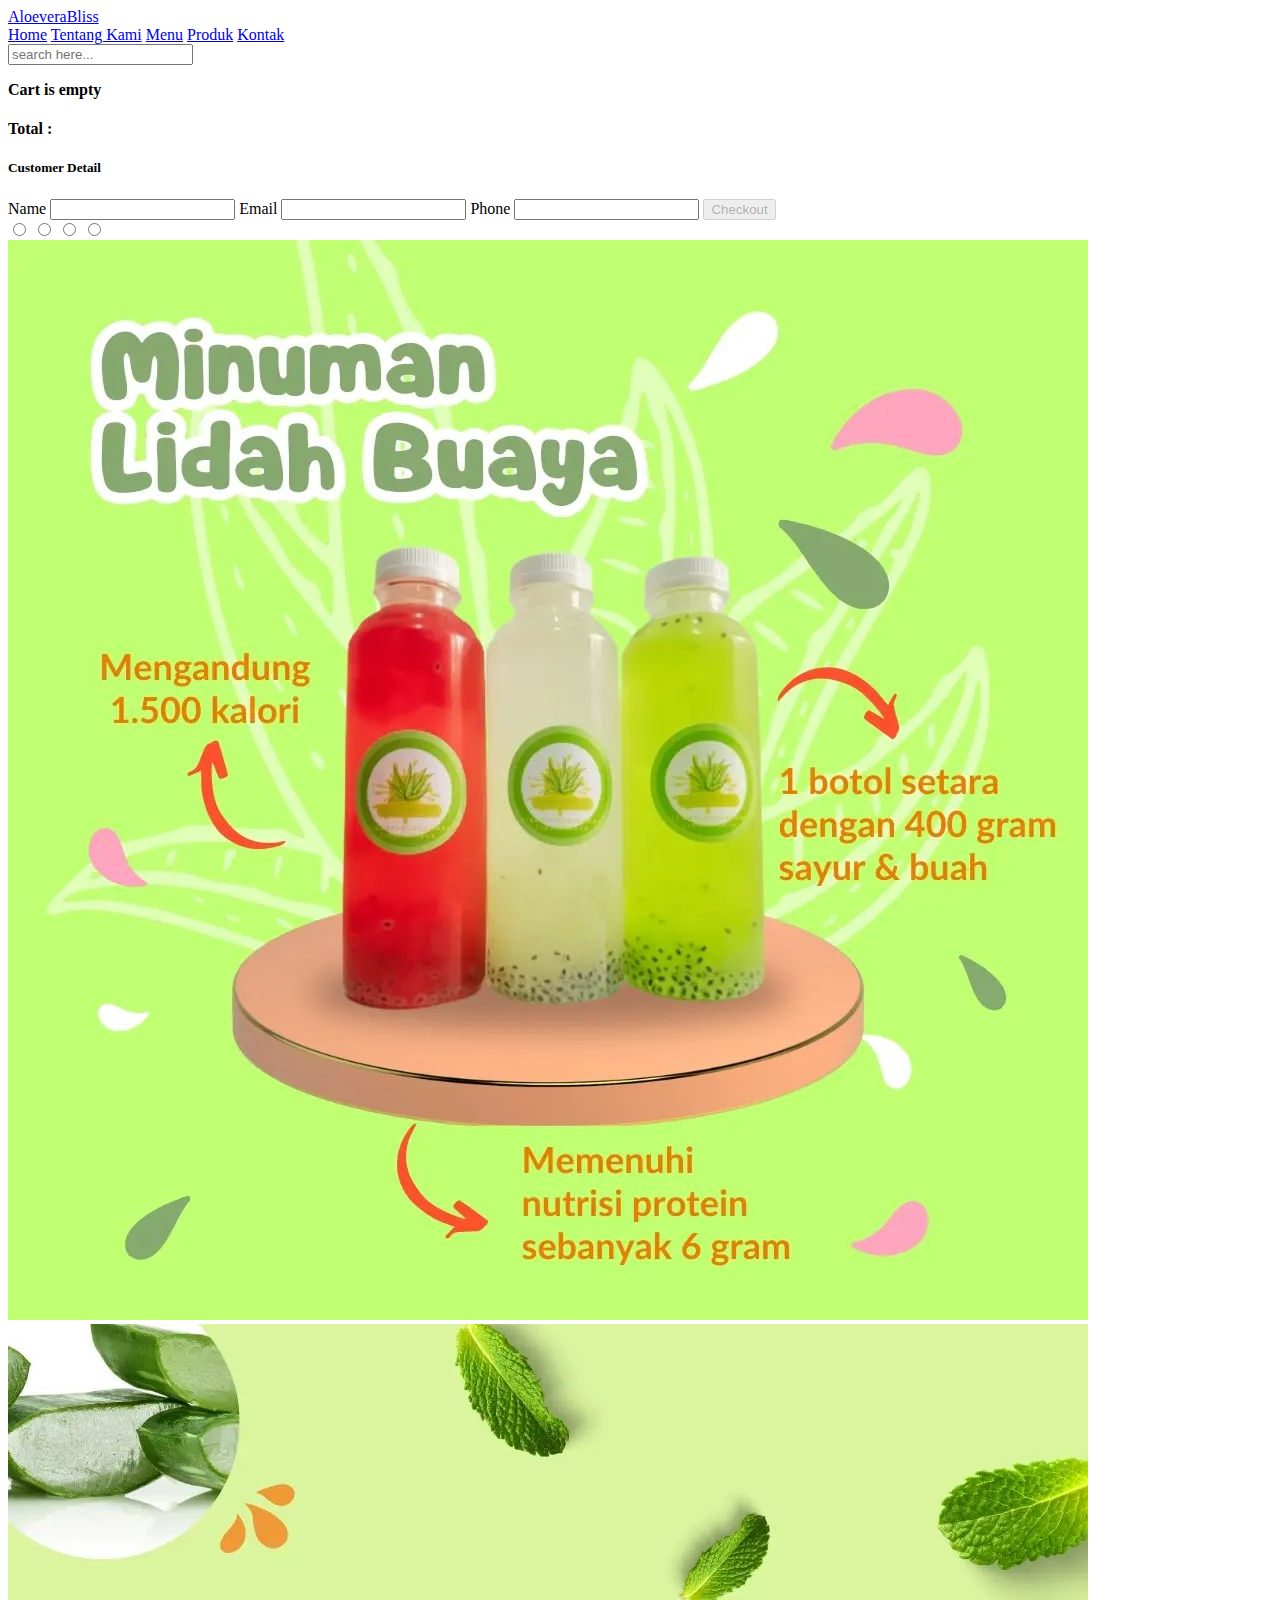
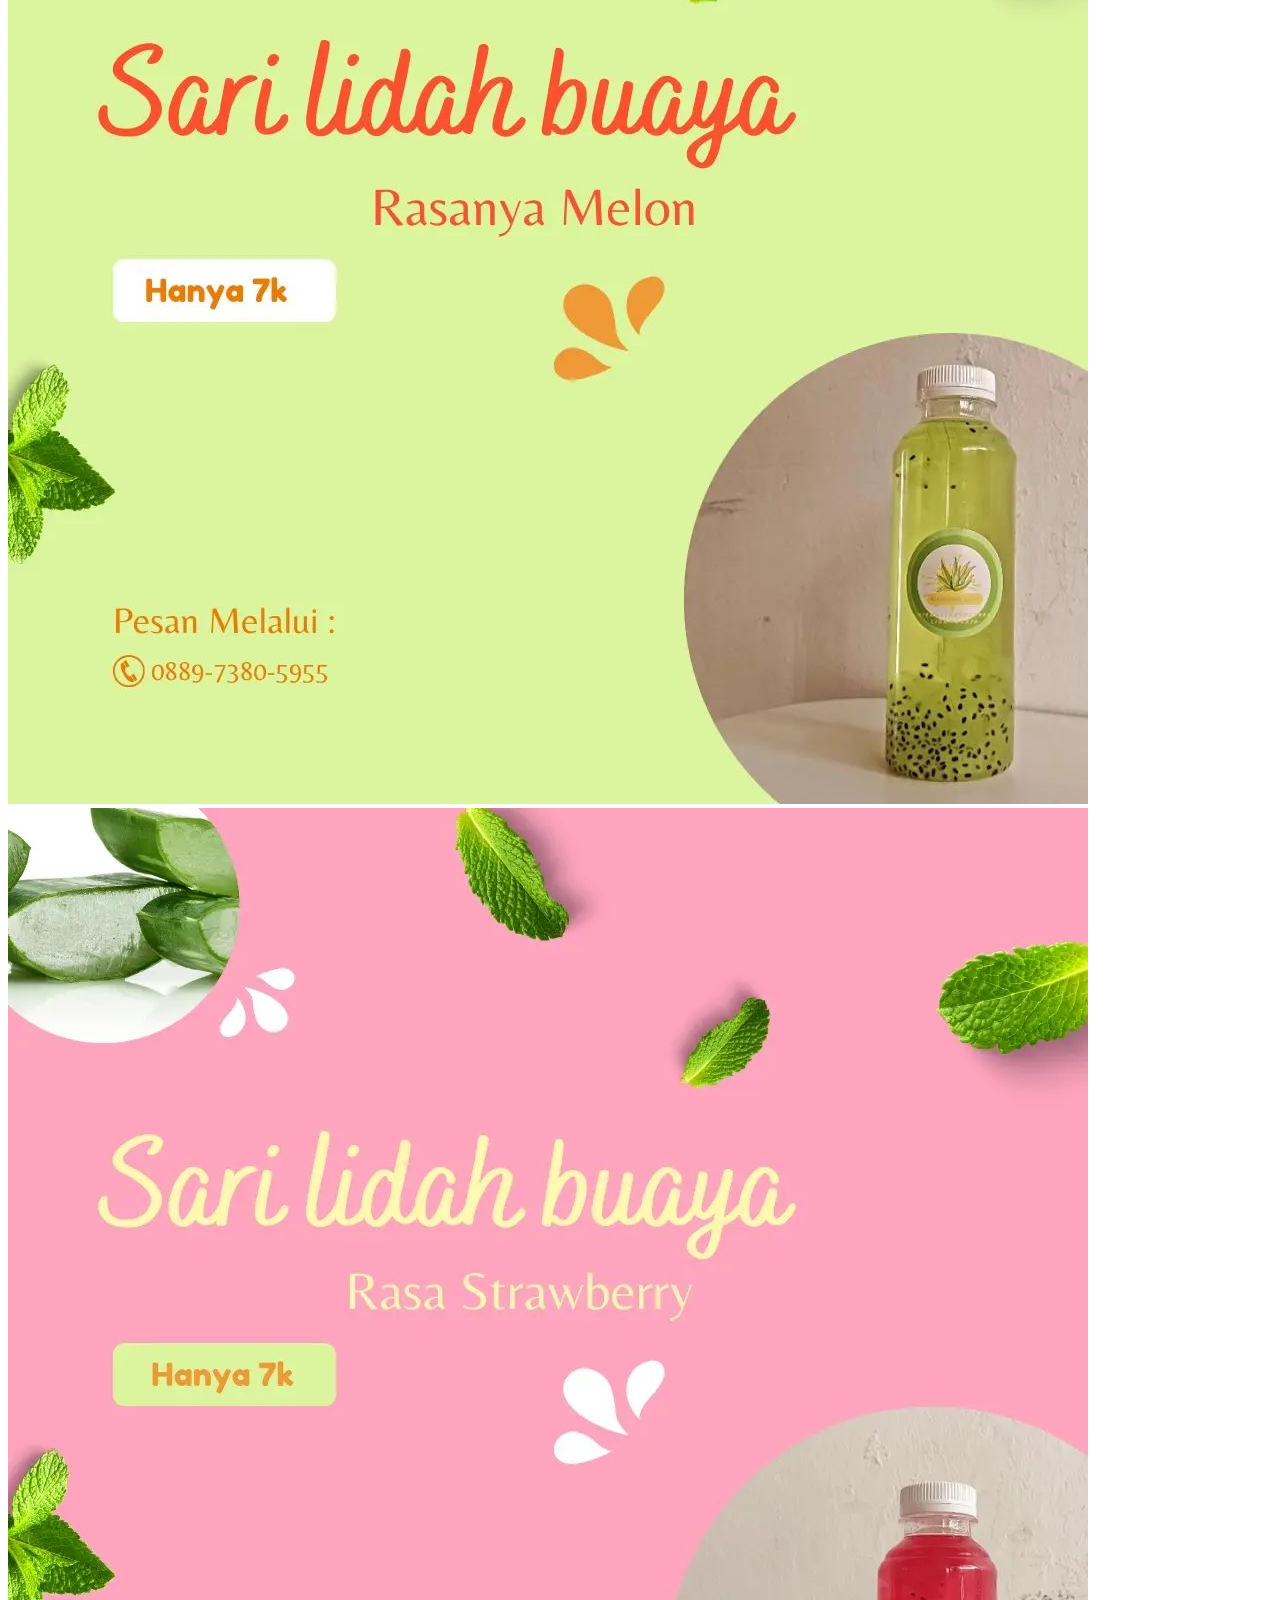
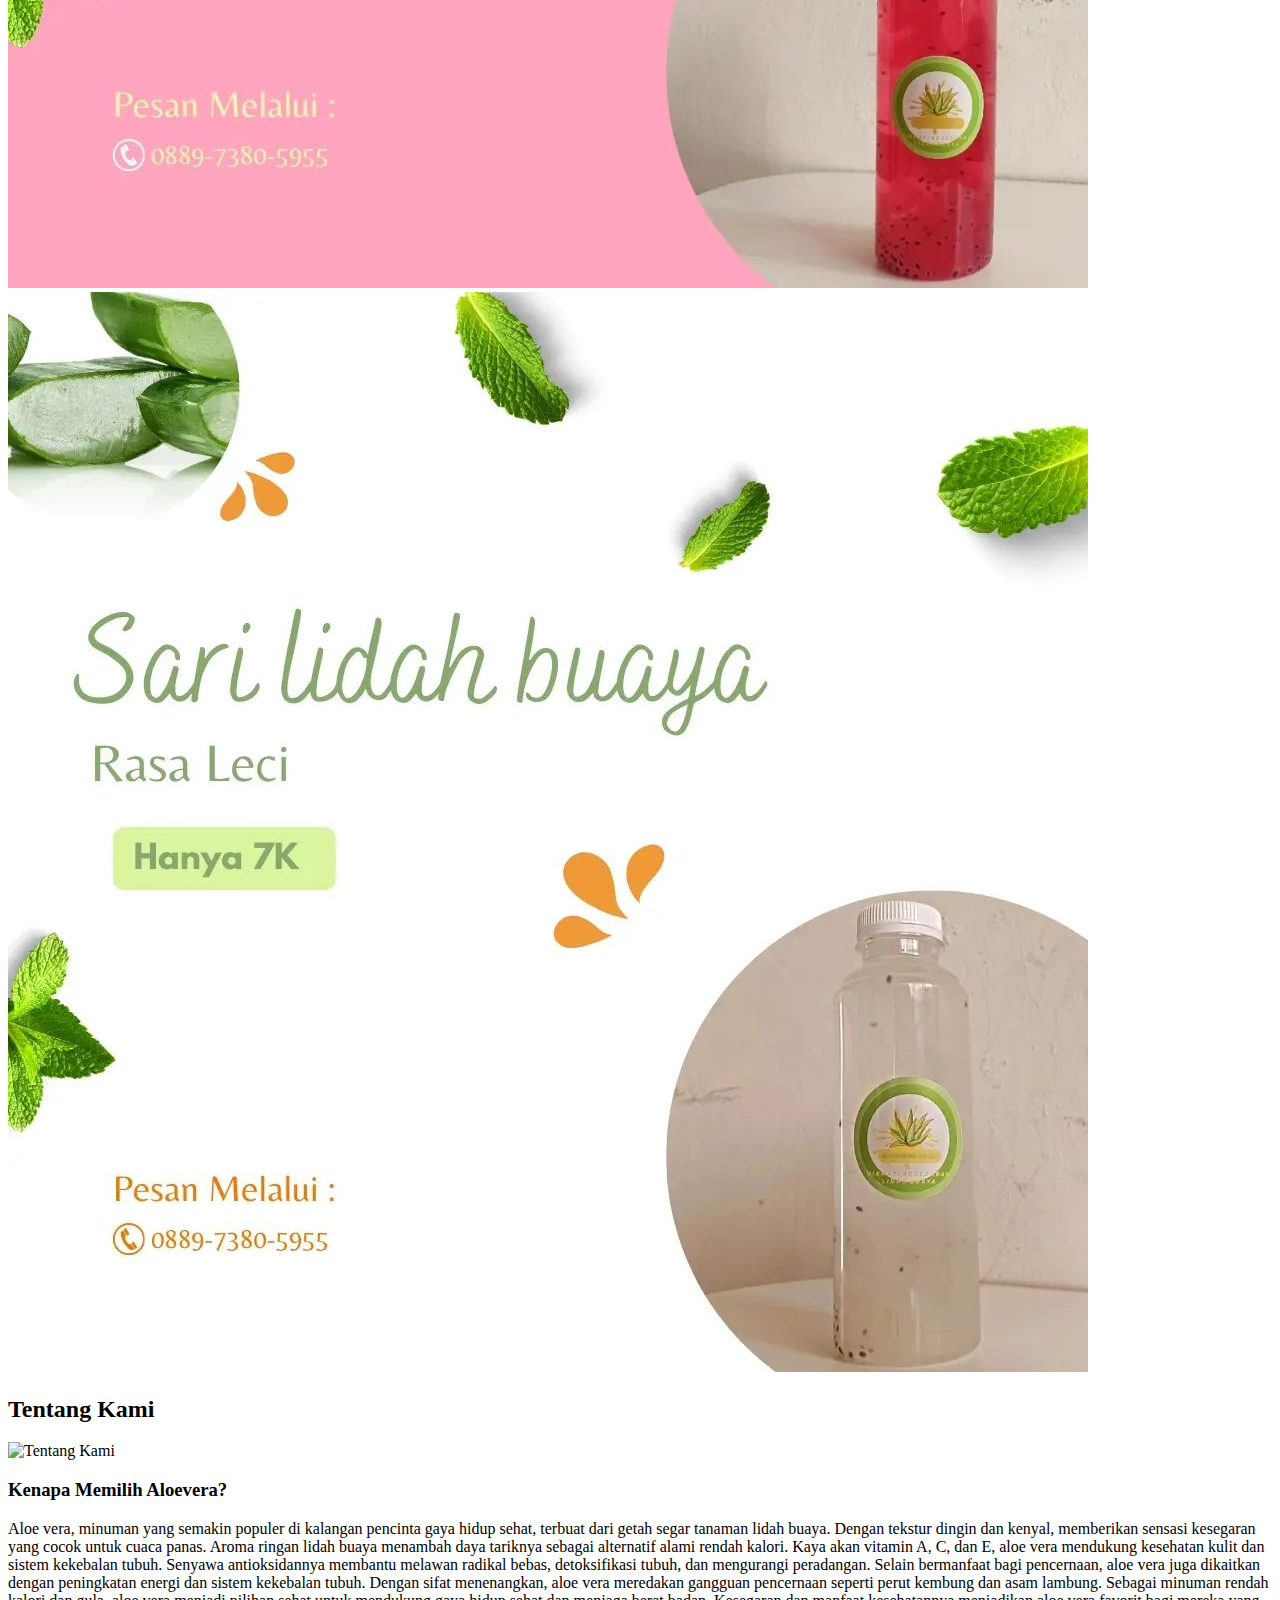
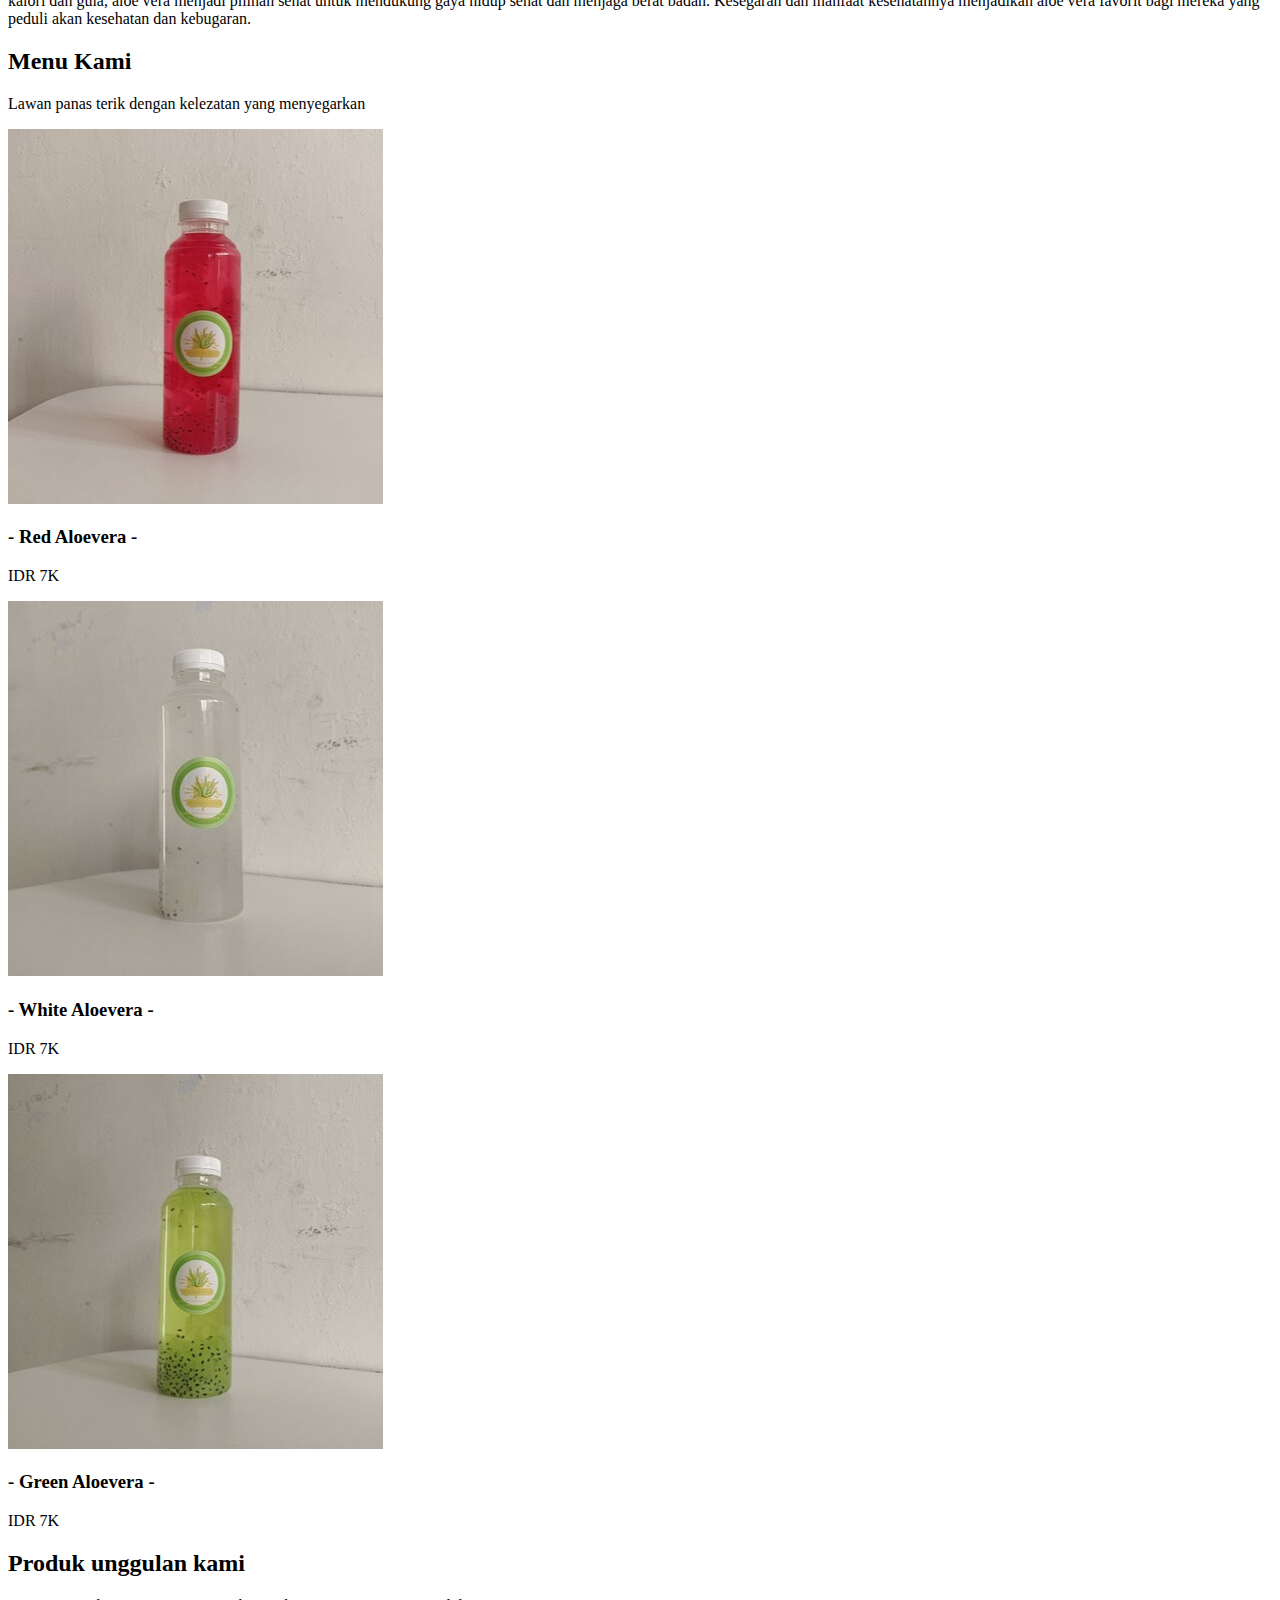
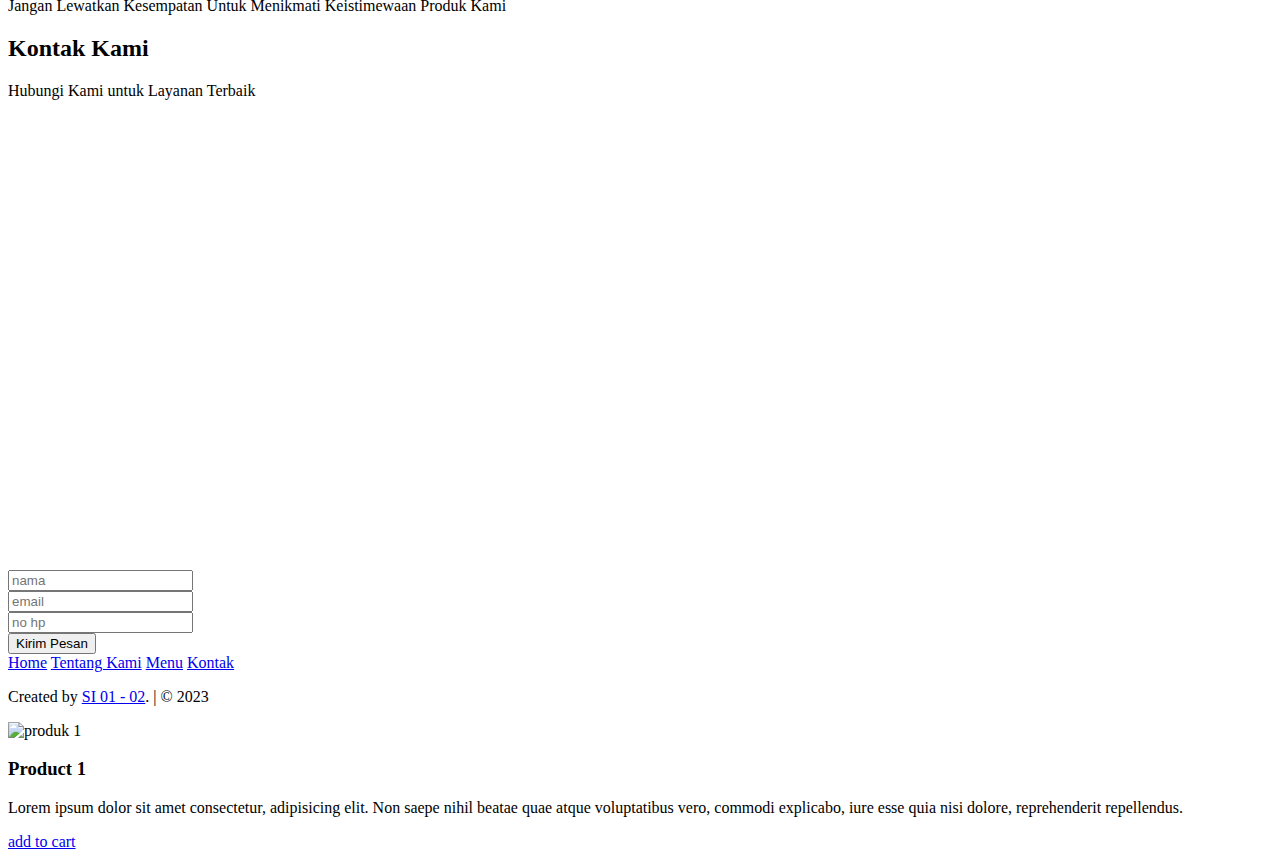
==== aloe-vera/index.html @ 10156188 "final" ====
<!DOCTYPE html>
<html lang="en">
  <head>
    <meta charset="UTF-8" />
    <meta http-equiv="X-UA-Compatible" content="IE=edge" />
    <meta name="viewport" content="width=device-width, initial-scale=1.0" />
    <script src="https://unpkg.com/feather-icons"></script>
    <link
      href="https://fonts.googleapis.com/css2?family=Poppins:ital,wght@0,100;0,300;0,400;0,700;1,700&display=swap"
      rel="stylesheet"
    />

    <!-- Logo title -->
    <link rel="icon" href="products/logo.jpg" class="icon-logo">
    <!-- My style -->
    <link rel="stylesheet" href="/css/style.css" />

    <!-- Alphine js -->
    <script defer src="https://cdn.jsdelivr.net/npm/alpinejs@3.x.x/dist/cdn.min.js"></script>

     <!-- app.js -->
     <script src="src/app.js" async></script>

    <title>Aloevera Bliss</title>
  </head>
  <body>
    <!-- Navbar Start -->
    <nav class="navbar" x-data>
      <a href="#" class="navbar-logo">Aloevera<span>Bliss</span></a>

      <div class="navbar-nav">
        <a href="#home">Home</a>
        <a href="#about">Tentang Kami</a>
        <a href="#menu">Menu</a>
        <a href="#products">Produk</a>
        <a href="#contact">Kontak</a>
      </div>

      <div class="navbar-extra">
        <a href="#" id="search-button"><i data-feather="search"></i></a>
        <a href="#" id="shopping-cart-button">
          <i data-feather="shopping-cart"></i>
          <span class="quantity-badge" x-show="$store.cart.quantity" x-text="$store.cart.quantity"></span>
        </a>
        <a href="#" id="hamburger-menu"><i data-feather="menu"></i></a>
      </div>

      <!-- Search form start -->
      <div class="search-form">
        <input type="search" id="search-box" placeholder="search here..." />
        <label for="search-box"><i data-feather="search"></i></label>
      </div>
      <!-- Search form end -->

      <!-- Shopping Cart start -->
      <div class="shopping-cart" >
<template x-for="(item, index) in $store.cart.items" x-key="index">
  <div class="cart-item">
    <img :src="`products/${item.img}`" :alt="item.name" />
    <div class="item-detail">
      <h3 x-name></h3>
      <div class="item-price">
        <span x-text="rupiah(item.price)"></span> &times;
        <button id="remove" @click="$store.cart.remove(item.id)">&minus;</button>
        <span x-text="item.quantity"></span>
        <button id="add" @click="$store.cart.add(item)">&plus;</button> &equals;
        <span x-text="rupiah(item.total)"></span>
      </div>
    </div>
  </div>
</template>
<h4 x-show="!$store.cart.items.length" style="margin-top: 1rem;">Cart is empty</h4>
<h4 x-show="$store.cart.items.length">Total : <span x-text="rupiah($store.cart.total)"></span></h4>

<!-- Form user -->
<div class="form-container" x-show="$store.cart.items.length">
  <form action="" id="checkoutForm">
    <input type="hidden" name="items" x-model="JSON.stringify($store.cart.items)">
    <input type="hidden" name="total" x-model="$store.cart.total">
    <h5>Customer Detail</h5>
    <label for="name">
      <span>Name</span>
      <input type="text" name="name" id="name">
    </label>

    <label for="email">
      <span>Email</span>
      <input type="email" name="email" id="Email">
    </label>

    <label for="phone">
      <span>Phone</span>
      <input type="number" name="phone" id="phone" autocomplete="off">
    </label>

    <button class="checkout-button disabled" type="submit" id="checkout-button" value="checkout">Checkout</button>
    
  </form>
</div>
      </div>
      <!-- Shopping Cart end -->
    </nav>
    <!-- Navbar Akhir -->



 







    <section class="hero" id="home">
            <!--image slider start  -->

     <div class="slider">
      <div class="slides">
        <!-- radion buttons start -->
        <input type="radio" name="radio-btn" id="radio1" />
        <input type="radio" name="radio-btn" id="radio2" />
        <input type="radio" name="radio-btn" id="radio3" />
        <input type="radio" name="radio-btn" id="radio4" />
        <!-- radion buttons end -->
        <!-- slide image start -->
        <div class="slide first">
          <img src="1.jpg" alt="aloevera" />
        </div>
        <div class="slide">
          <img src="2.jpg" alt="aloevera" />
        </div>
        <div class="slide">
          <img src="3.jpg" alt="aloevera" />
        </div>
        <div class="slide">
          <img src="4.jpg" alt="aloevera" />
        </div>
        <!-- slide image end -->
        <!-- automatic navigation start -->
        <div class="navigation-auto">
          <div class="auto-btn1"></div>
          <div class="auto-btn2"></div>
          <div class="auto-btn3"></div>
          <div class="auto-btn4"></div>
        </div>
        <!-- automatic navigation end -->
      </div>
      <!-- navigation manual start -->
      <div class="navigation-manual">
        <label for="radio1" class="manual-btn"></label>
        <label for="radio2" class="manual-btn"></label>
        <label for="radio3" class="manual-btn"></label>
        <label for="radio4" class="manual-btn"></label>
      </div>
      <!-- navigation manual end -->
    </div>
    <!--image slider end  -->
    </section>
    <!-- hero section end-->

    <!-- About section start -->
    <section id="about" class="about">
      <h2><span>Tentang</span> Kami</h2>
      <div class="row">
        <div class="about-img">
          <img src="/products/logo.jpg" alt="Tentang Kami" />
        </div>
        <div class="content">
          <h3>Kenapa Memilih Aloevera?</h3>
          <p>
            Aloe vera, minuman yang semakin populer di kalangan pencinta gaya hidup sehat, terbuat dari getah segar tanaman lidah buaya. Dengan tekstur dingin dan kenyal, memberikan sensasi kesegaran yang cocok untuk cuaca panas. Aroma ringan lidah buaya menambah daya tariknya sebagai alternatif alami rendah kalori.

Kaya akan vitamin A, C, dan E, aloe vera mendukung kesehatan kulit dan sistem kekebalan tubuh. Senyawa antioksidannya membantu melawan radikal bebas, detoksifikasi tubuh, dan mengurangi peradangan. Selain bermanfaat bagi pencernaan, aloe vera juga dikaitkan dengan peningkatan energi dan sistem kekebalan tubuh.

Dengan sifat menenangkan, aloe vera meredakan gangguan pencernaan seperti perut kembung dan asam lambung. Sebagai minuman rendah kalori dan gula, aloe vera menjadi pilihan sehat untuk mendukung gaya hidup sehat dan menjaga berat badan. Kesegaran dan manfaat kesehatannya menjadikan aloe vera favorit bagi mereka yang peduli akan kesehatan dan kebugaran.
          </p>
          
        </div>
      </div>
    </section>
    <!-- About section akhir -->

    <!-- Menu section start-->

    <section id="menu" class="menu">
      <h2><span>Menu</span> Kami</h2>
      <p>
        Lawan panas terik dengan kelezatan yang menyegarkan
      </p>

      <div class="row">
        <div class="menu-card">
          <img
            src="products/produk-1.jpg"
            alt="Espresso"
            class="menu-card-img"
          />
          <h3 class="menu-card-title">- Red Aloevera -</h3>
          <p class="menu-card-price">IDR 7K</p>
        </div>
        <div class="menu-card">
          <img
            src="products/produk-2.jpg"
            alt="Espresso"
            class="menu-card-img"
          />
          <h3 class="menu-card-title">- White Aloevera -</h3>
          <p class="menu-card-price">IDR 7K</p>
        </div>
        <div class="menu-card">
          <img
            src="products/produk-3.jpg"
            alt="Espresso"
            class="menu-card-img"
          />
          <h3 class="menu-card-title">- Green Aloevera -</h3>
          <p class="menu-card-price">IDR 7K</p>
        </div>

      </div>
    </section>
    <!-- Menu section end-->

    <!-- Section Products start -->
    <section class="products" id="products" x-data="products">
      <h2><span>Produk unggulan</span> kami</h2>
      <p>Jangan Lewatkan Kesempatan Untuk Menikmati Keistimewaan Produk Kami</p>

      <div class="row">
      <template x-for="(item, index) in items" x-key="index">
        <div class="product-card">
          <div class="product-icons">
            <a href="#" @click.Prevent="$store.cart.add(item)">
              <svg
  width="24"
  height="24"
  fill="none"
  stroke="currentColor"
  stroke-width="2"
  stroke-linecap="round"
  stroke-linejoin="round"
>
  <use href="img/feather-sprite.svg#shopping-cart" />
</svg>
            </a>
            <a href="#" class="item-detail-button">
              <svg
  width="24"
  height="24"
  fill="none"
  stroke="currentColor"
  stroke-width="2"
  stroke-linecap="round"
  stroke-linejoin="round"
>
  <use href="img/feather-sprite.svg#eye" />
</svg>
            </a>
          </div>
          <div class="product-image">
            <img :src="`products/${item.img}`" :alt="item.name" />
          </div>
          <div class="product-content">
            <h3 x-text="item.name"></h3>
            <div class="product-stars">
            <svg
width="24"
height="24"
fill="currentColor"
stroke="currentColor"
stroke-width="2"
stroke-linecap="round"
stroke-linejoin="round"
>
<use href="img/feather-sprite.svg#star" />
</svg>

<svg
width="24"
height="24"
fill="currentColor"
stroke="currentColor"
stroke-width="2"
stroke-linecap="round"
stroke-linejoin="round"
>
<use href="img/feather-sprite.svg#star" />
</svg>

<svg
width="24"
height="24"
fill="currentColor"
stroke="currentColor"
stroke-width="2"
stroke-linecap="round"
stroke-linejoin="round"
>
<use href="img/feather-sprite.svg#star" />
</svg>

<svg
width="24"
height="24"
fill="currentColor"
stroke="currentColor"
stroke-width="2"
stroke-linecap="round"
stroke-linejoin="round"
>
<use href="img/feather-sprite.svg#star" />
</svg>

<svg
width="24"
height="24"
fill="currentColor"
stroke="currentColor"
stroke-width="2"
stroke-linecap="round"
stroke-linejoin="round"
>
<use href="img/feather-sprite.svg#star" />
</svg>


            </div>
            <div class="product-price">
              <span x-text="rupiah(item.price)"></span>
            </div>
          </div>
        </div>
      </template>
      </div>
    </section>
    <!-- Section Products end -->

    <!-- contact section start -->

    <section id="contact" class="contact">
      <h2><span>Kontak</span> Kami</h2>
      <p>
        Hubungi Kami untuk Layanan Terbaik
      </p>
      <div class="row">
        <iframe src="https://www.google.com/maps/embed?pb=!1m18!1m12!1m3!1d3965.2415692961345!2d106.84187777414941!3d-6.362773893627271!2m3!1f0!2f0!3f0!3m2!1i1024!2i768!4f13.1!3m3!1m2!1s0x2e69ed6178a2b32f%3A0x20d7938791acfd4a!2sSTT%20Terpadu%20Nurul%20Fikri%20(Kampus%20A%20-%20Sekretariat)!5e0!3m2!1sen!2sid!4v1704471484587!5m2!1sen!2sid" width="600" height="450" style="border:0;" allowfullscreen="" loading="lazy" referrerpolicy="no-referrer-when-downgrade"></iframe>
        <form action="">
          <div class="input-group">
            <i data-feather="user"></i>
            <input type="text" placeholder="nama" />
          </div>
          <div class="input-group">
            <i data-feather="mail"></i>
            <input type="text" placeholder="email" />
          </div>
          <div class="input-group">
            <i data-feather="phone"></i>
            <input type="text" placeholder="no hp" />
          </div>
          <button type="submit">Kirim Pesan</button>
        </form>
      </div>
    </section>

    <!-- footer start -->
    <footer>
      <div class="socials">
        <a href="https://www.instagram.com/aloeone_si?igsh=MTRyZTFmZjhjOWQz"
          target="_blank"><i data-feather="instagram"></i
        ></a>
        <a href="#"><i data-feather="twitter"></i></a>
        <a href="#"><i data-feather="facebook"></i></a>
      </div>
      <div class="links">
        <a href="#home">Home</a>
        <a href="#about">Tentang Kami</a>
        <a href="#menu">Menu</a>
        <a href="#contact">Kontak</a>
      </div>
      <div class="credits">
        <p>
          Created by
          <a href="https://www.instagram.com/thoriq_abdillah/"
            >SI 01 - 02</a
          >. | &copy; 2023
        </p>
      </footer>
    <!-- footer end -->

    <!-- Modal Box Item Detail start -->
    <div class="modal" id="item-detail-modal">
      <div class="modal-container">
        <a href="#" class="close-icon"><i data-feather="x"></i></a>
        <div class="modal-content">
          <img src="products/aloe-vera-1.jpg" alt="produk 1" />
            <div class="product-content">
              <h3>Product 1</h3>
              <p>
                Lorem ipsum dolor sit amet consectetur, adipisicing elit. Non
                saepe nihil beatae quae atque voluptatibus vero, commodi
                explicabo, iure esse quia nisi dolore, reprehenderit repellendus.
              </p>
              <div class="product-stars">
                <i data-feather="star" class="star-full"></i>
                <i data-feather="star" class="star-full"></i>
                <i data-feather="star" class="star-full"></i>
                <i data-feather="star" class="star-full"></i>
                <i data-feather="star"></i>
              </div>
              <div class="product-price"><span x-text="price"></span>
              </div>
              <a href="#">
                <i data-feather="shopping-cart"></i>
                <span>add to cart</span>
              </a>
            </div>
          </div>
        </div>
      </div>
    </div>
    <!-- Modal Box Item Detail end -->

    <!-- Feather icons-->
    <script>
      feather.replace();
    </script>

    <!-- my JS -->
    <script src="javascript/script.js"></script>
    
    <script>
      var counter = 1;
      setInterval(function () {
        document.getElementById("radio" + counter).checked = true;
        counter++;
        if (counter > 4) {
          counter = 1;
        }
      }, 5000);
    </script>
  </body>
</html>
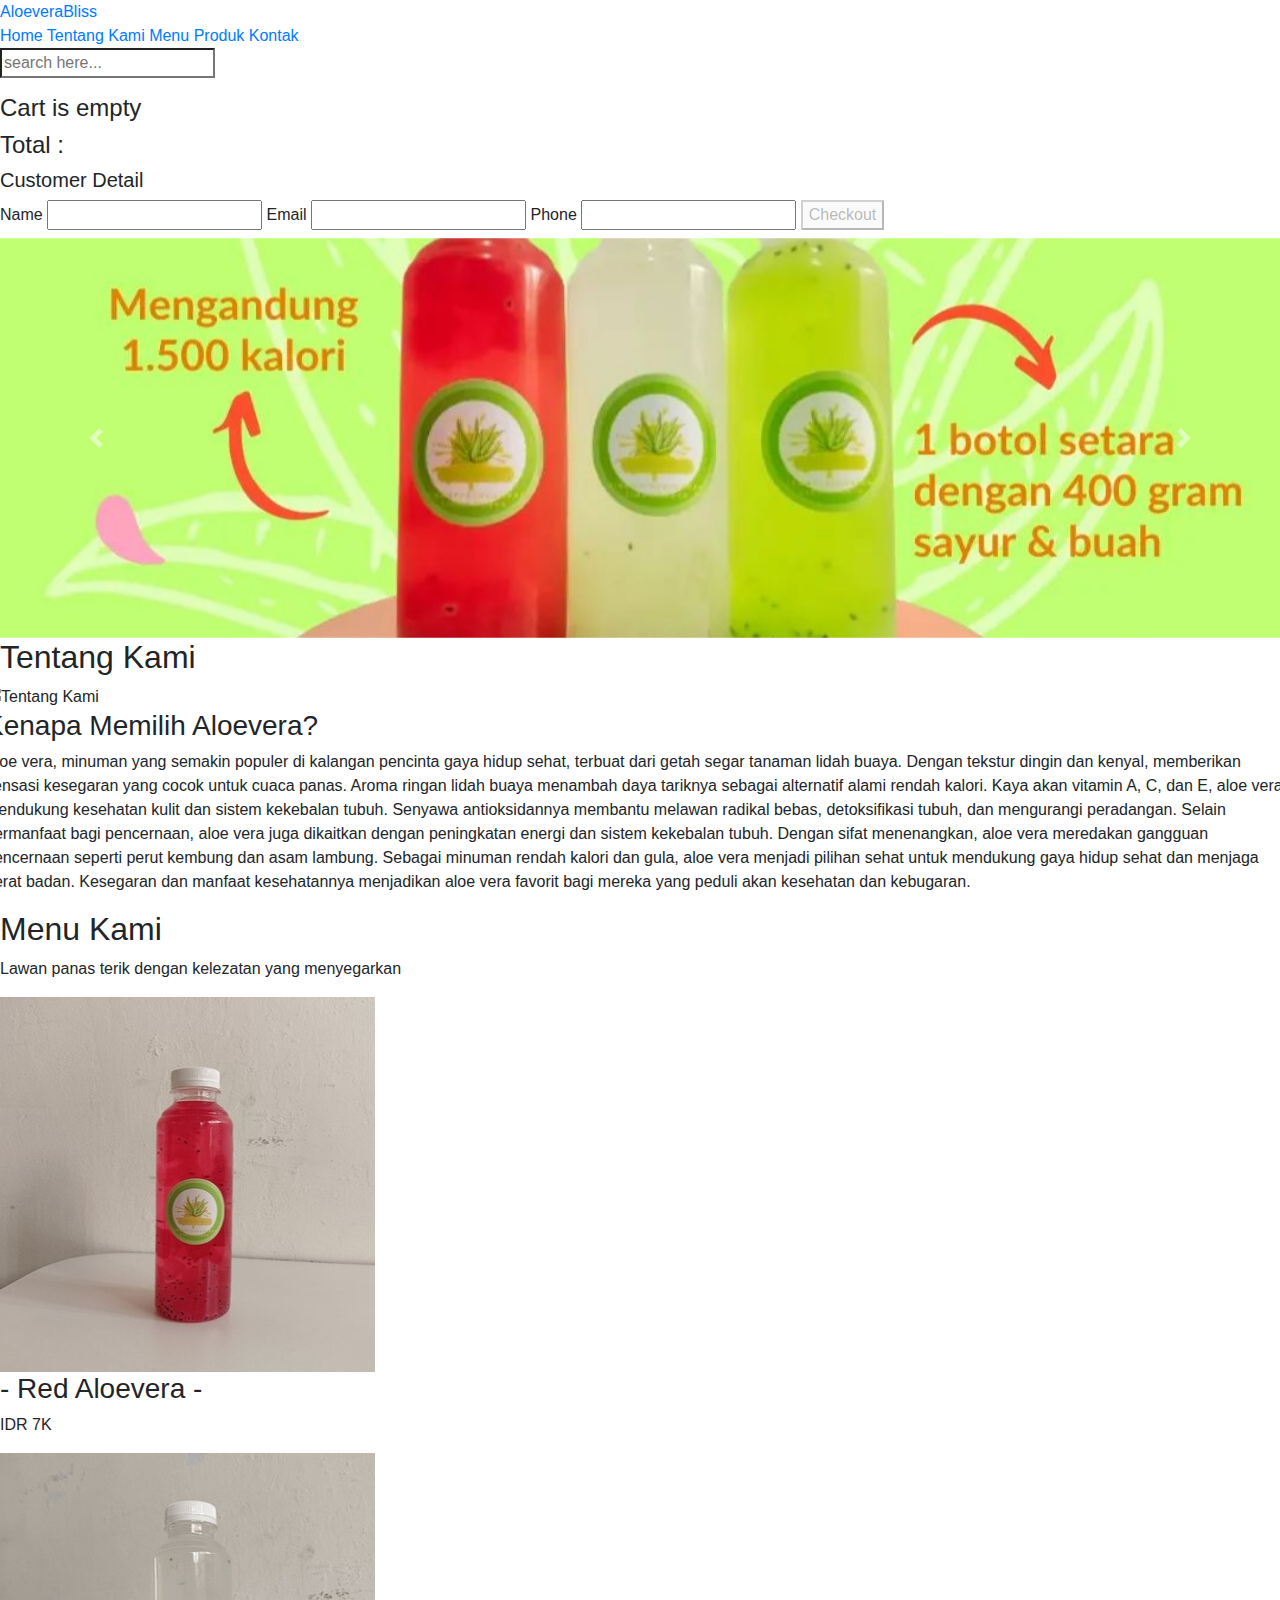
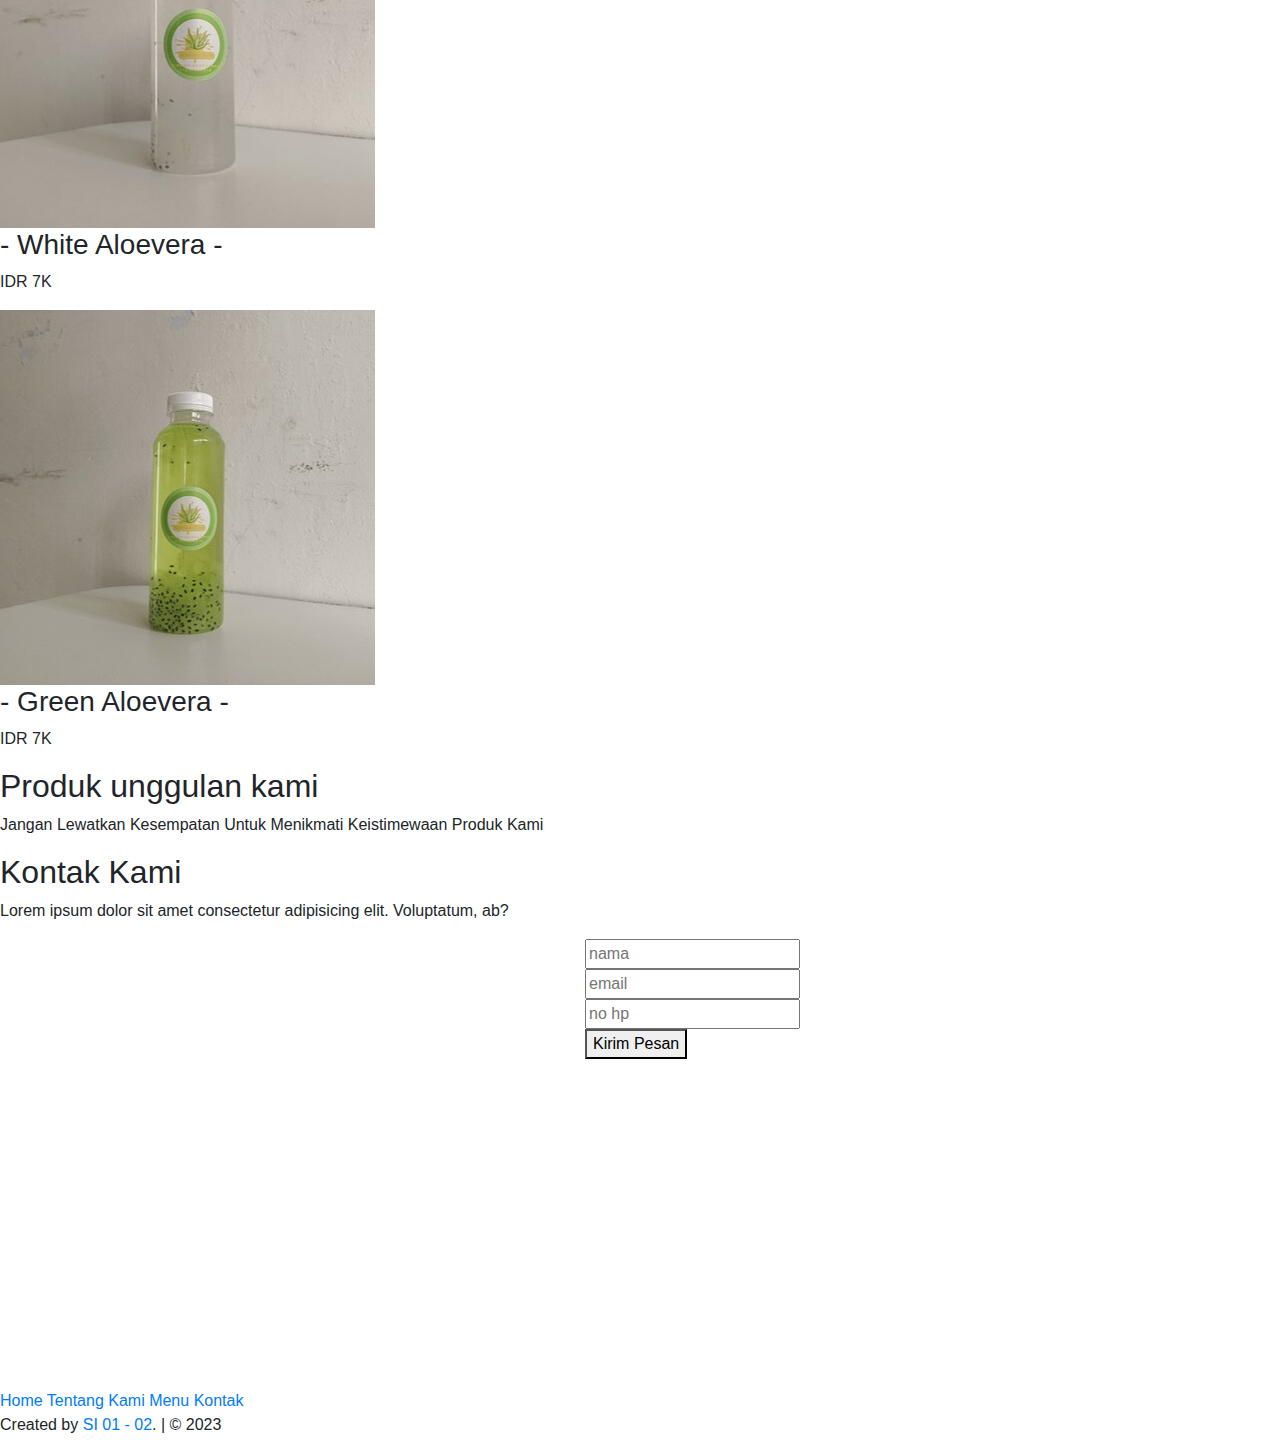
==== commit 1674bb93: "track final" ====
--- a/aloe-vera/index.html
+++ b/aloe-vera/index.html
@@ -9,7 +9,8 @@
       href="https://fonts.googleapis.com/css2?family=Poppins:ital,wght@0,100;0,300;0,400;0,700;1,700&display=swap"
       rel="stylesheet"
     />
-
+    <!-- Bootstrap -->
+    <link rel="stylesheet" href="https://cdn.jsdelivr.net/npm/bootstrap@4.0.0/dist/css/bootstrap.min.css" integrity="sha384-Gn5384xqQ1aoWXA+058RXPxPg6fy4IWvTNh0E263XmFcJlSAwiGgFAW/dAiS6JXm" crossorigin="anonymous">
     <!-- Logo title -->
     <link rel="icon" href="products/logo.jpg" class="icon-logo">
     <!-- My style -->
@@ -21,14 +22,22 @@
      <!-- app.js -->
      <script src="src/app.js" async></script>
 
+     <style>
+      /* Ganti nilai tinggi sesuai kebutuhan Anda */
+      .carousel-inner img {
+        object-fit: cover;
+      max-height: 400px;
+      margin: auto;
+      }
+    </style>
     <title>Aloevera Bliss</title>
   </head>
-  <body>
+  <body id="">
     <!-- Navbar Start -->
-    <nav class="navbar" x-data>
+    <nav class="pertama" x-data>
       <a href="#" class="navbar-logo">Aloevera<span>Bliss</span></a>
 
-      <div class="navbar-nav">
+      <div class="keduaNav">
         <a href="#home">Home</a>
         <a href="#about">Tentang Kami</a>
         <a href="#menu">Menu</a>
@@ -36,7 +45,7 @@
         <a href="#contact">Kontak</a>
       </div>
 
-      <div class="navbar-extra">
+      <div class="extraNav">
         <a href="#" id="search-button"><i data-feather="search"></i></a>
         <a href="#" id="shopping-cart-button">
           <i data-feather="shopping-cart"></i>
@@ -104,60 +113,38 @@
 
 
 
- 
-
-
-
-
-
-
-
-    <section class="hero" id="home">
-            <!--image slider start  -->
-
-     <div class="slider">
-      <div class="slides">
-        <!-- radion buttons start -->
-        <input type="radio" name="radio-btn" id="radio1" />
-        <input type="radio" name="radio-btn" id="radio2" />
-        <input type="radio" name="radio-btn" id="radio3" />
-        <input type="radio" name="radio-btn" id="radio4" />
-        <!-- radion buttons end -->
-        <!-- slide image start -->
-        <div class="slide first">
-          <img src="1.jpg" alt="aloevera" />
-        </div>
-        <div class="slide">
-          <img src="2.jpg" alt="aloevera" />
-        </div>
-        <div class="slide">
-          <img src="3.jpg" alt="aloevera" />
-        </div>
-        <div class="slide">
-          <img src="4.jpg" alt="aloevera" />
-        </div>
-        <!-- slide image end -->
-        <!-- automatic navigation start -->
-        <div class="navigation-auto">
-          <div class="auto-btn1"></div>
-          <div class="auto-btn2"></div>
-          <div class="auto-btn3"></div>
-          <div class="auto-btn4"></div>
-        </div>
-        <!-- automatic navigation end -->
-      </div>
-      <!-- navigation manual start -->
-      <div class="navigation-manual">
-        <label for="radio1" class="manual-btn"></label>
-        <label for="radio2" class="manual-btn"></label>
-        <label for="radio3" class="manual-btn"></label>
-        <label for="radio4" class="manual-btn"></label>
-      </div>
-      <!-- navigation manual end -->
+
+
+    <div id="carouselExampleControls" class="carousel slide" data-ride="carousel">
+      <div class="carousel-inner">
+        <div class="carousel-item active">
+          <img class="d-block w-100" src="1.jpg" alt="First slide">
+        </div>
+        <div class="carousel-item">
+          <img class="d-block w-100" src="2.jpg" alt="Second slide">
+        </div>
+        <div class="carousel-item">
+          <img class="d-block w-100" src="3.jpg" alt="Third slide">
+        </div>
+      </div>
+      <a class="carousel-control-prev" href="#carouselExampleControls" role="button" data-slide="prev">
+        <span class="carousel-control-prev-icon" aria-hidden="true"></span>
+        <span class="sr-only">Previous</span>
+      </a>
+      <a class="carousel-control-next" href="#carouselExampleControls" role="button" data-slide="next">
+        <span class="carousel-control-next-icon" aria-hidden="true"></span>
+        <span class="sr-only">Next</span>
+      </a>
     </div>
-    <!--image slider end  -->
-    </section>
-    <!-- hero section end-->
+
+
+
+
+
+
+
+
+
 
     <!-- About section start -->
     <section id="about" class="about">
@@ -171,11 +158,20 @@
           <p>
             Aloe vera, minuman yang semakin populer di kalangan pencinta gaya hidup sehat, terbuat dari getah segar tanaman lidah buaya. Dengan tekstur dingin dan kenyal, memberikan sensasi kesegaran yang cocok untuk cuaca panas. Aroma ringan lidah buaya menambah daya tariknya sebagai alternatif alami rendah kalori.
 
-Kaya akan vitamin A, C, dan E, aloe vera mendukung kesehatan kulit dan sistem kekebalan tubuh. Senyawa antioksidannya membantu melawan radikal bebas, detoksifikasi tubuh, dan mengurangi peradangan. Selain bermanfaat bagi pencernaan, aloe vera juga dikaitkan dengan peningkatan energi dan sistem kekebalan tubuh.
-
-Dengan sifat menenangkan, aloe vera meredakan gangguan pencernaan seperti perut kembung dan asam lambung. Sebagai minuman rendah kalori dan gula, aloe vera menjadi pilihan sehat untuk mendukung gaya hidup sehat dan menjaga berat badan. Kesegaran dan manfaat kesehatannya menjadikan aloe vera favorit bagi mereka yang peduli akan kesehatan dan kebugaran.
+            Kaya akan vitamin A, C, dan E, aloe vera mendukung kesehatan kulit dan sistem kekebalan tubuh. Senyawa antioksidannya membantu melawan radikal bebas, detoksifikasi tubuh, dan mengurangi peradangan. Selain bermanfaat bagi pencernaan, aloe vera juga dikaitkan dengan peningkatan energi dan sistem kekebalan tubuh.
+            
+            Dengan sifat menenangkan, aloe vera meredakan gangguan pencernaan seperti perut kembung dan asam lambung. Sebagai minuman rendah kalori dan gula, aloe vera menjadi pilihan sehat untuk mendukung gaya hidup sehat dan menjaga berat badan. Kesegaran dan manfaat kesehatannya menjadikan aloe vera favorit bagi mereka yang peduli akan kesehatan dan kebugaran.
+            
+            
+            
+            
+            
           </p>
-          
+          <!-- <p>
+            Lorem ipsum dolor sit amet consectetur, adipisicing elit. Fugiat
+            quos assumenda corporis inventore deleniti possimus quas ut sit
+            temporibus quae!
+          </p> -->
         </div>
       </div>
     </section>
@@ -189,7 +185,7 @@
         Lawan panas terik dengan kelezatan yang menyegarkan
       </p>
 
-      <div class="row">
+      <div class="rowMenu">
         <div class="menu-card">
           <img
             src="products/produk-1.jpg"
@@ -341,7 +337,7 @@
     <section id="contact" class="contact">
       <h2><span>Kontak</span> Kami</h2>
       <p>
-        Hubungi Kami untuk Layanan Terbaik
+        Lorem ipsum dolor sit amet consectetur adipisicing elit. Voluptatum, ab?
       </p>
       <div class="row">
         <iframe src="https://www.google.com/maps/embed?pb=!1m18!1m12!1m3!1d3965.2415692961345!2d106.84187777414941!3d-6.362773893627271!2m3!1f0!2f0!3f0!3m2!1i1024!2i768!4f13.1!3m3!1m2!1s0x2e69ed6178a2b32f%3A0x20d7938791acfd4a!2sSTT%20Terpadu%20Nurul%20Fikri%20(Kampus%20A%20-%20Sekretariat)!5e0!3m2!1sen!2sid!4v1704471484587!5m2!1sen!2sid" width="600" height="450" style="border:0;" allowfullscreen="" loading="lazy" referrerpolicy="no-referrer-when-downgrade"></iframe>
@@ -429,15 +425,9 @@
     <!-- my JS -->
     <script src="javascript/script.js"></script>
     
-    <script>
-      var counter = 1;
-      setInterval(function () {
-        document.getElementById("radio" + counter).checked = true;
-        counter++;
-        if (counter > 4) {
-          counter = 1;
-        }
-      }, 5000);
-    </script>
+    <!-- Bootstrap -->
+    <script src="https://code.jquery.com/jquery-3.2.1.slim.min.js" integrity="sha384-KJ3o2DKtIkvYIK3UENzmM7KCkRr/rE9/Qpg6aAZGJwFDMVNA/GpGFF93hXpG5KkN" crossorigin="anonymous"></script>
+    <script src="https://cdn.jsdelivr.net/npm/popper.js@1.12.9/dist/umd/popper.min.js" integrity="sha384-ApNbgh9B+Y1QKtv3Rn7W3mgPxhU9K/ScQsAP7hUibX39j7fakFPskvXusvfa0b4Q" crossorigin="anonymous"></script>
+    <script src="https://cdn.jsdelivr.net/npm/bootstrap@4.0.0/dist/js/bootstrap.min.js" integrity="sha384-JZR6Spejh4U02d8jOt6vLEHfe/JQGiRRSQQxSfFWpi1MquVdAyjUar5+76PVCmYl" crossorigin="anonymous"></script>
   </body>
 </html>
